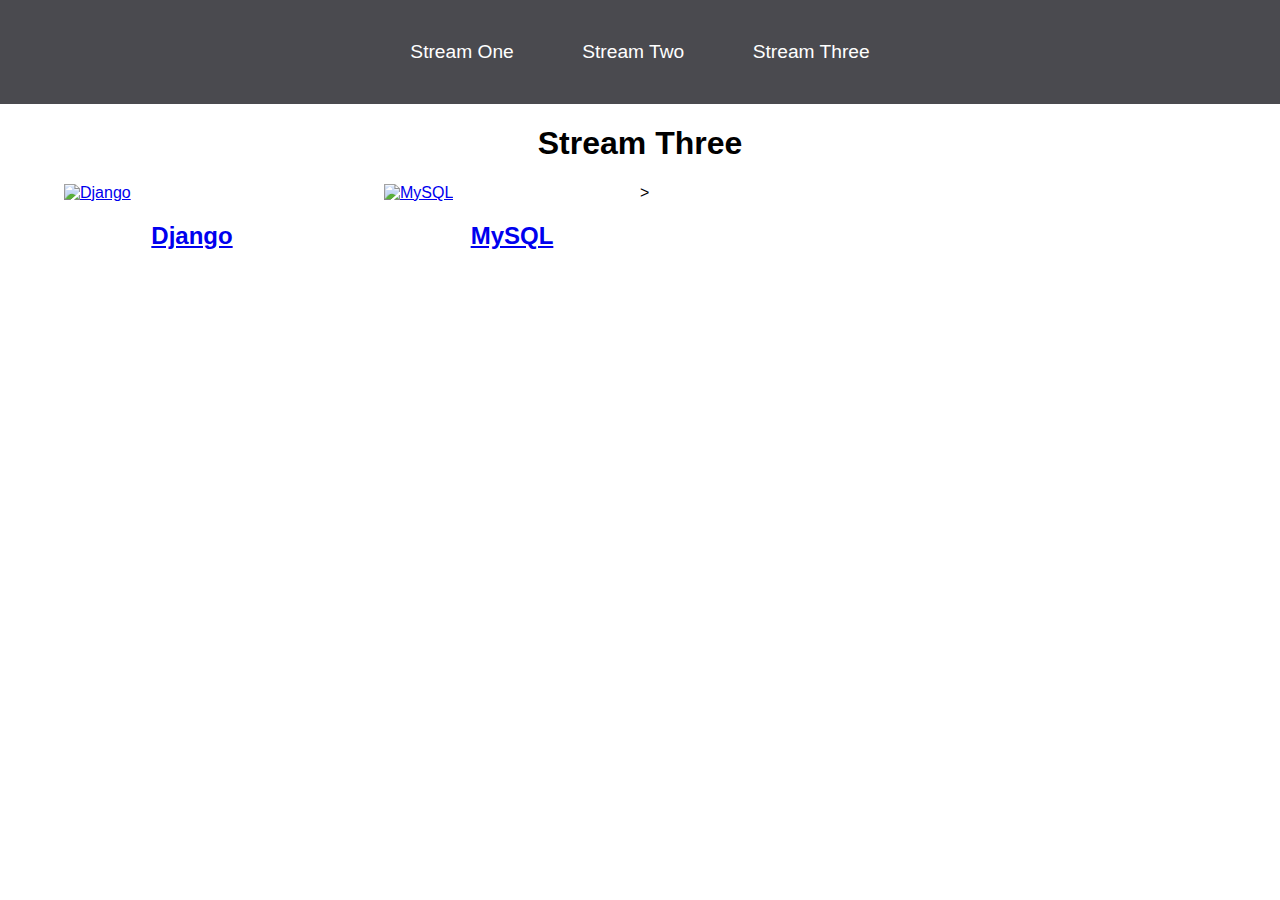
==== stream-three.html @ aabd7405 "Initial commit" ====
<!DOCTYPE html>
<html lang="en">
<head>
    <meta charset="UTF-8">
    <meta http-equiv="X-UA-Compatible" content="IE=edge">
    <meta name="viewport" content="width=device-width, initial-scale=1.0">
    <title>Hello World</title>
    <link rel="stylesheet" href="css/style.css">
</head>
<body>
    <nav>
        <ul>
            <li><a href="stream-one.html">Stream One</a></li>
            <li><a href="stream-two.html">Stream Two</a></li>
            <li><a href="stream-three.html">Stream Three</a></li>
        </ul>
    </nav>
    <h1>Stream Three</h1>
    <div class="card">
        <a  href="https://en.wikipedia.org/wiki/Django_(web_framework)" target="_blank">
            <img src="https://logodix.com/logo/1758841.png" alt="Django">
            <h2>Django</h2>
        </a>            
    </div>>
    <div class="card">
        <a href="https://en.wikipedia.org/wiki/MySQL" target="_blank">
            <img src="https://pathowe.co.uk/wp-content/uploads/2017/01/logo-mysql-large-1024x710.png" alt="MySQL">
            <h2>MySQL</h2>

        </a>
    </div>
</body>
</html>
---- css/style.css ----
body {
    margin: 0;
    padding: 0;
    font-family: 'Oswald', sans-serif;
}

nav ul {
    list-style: none;
    background-color: #4a4a4f;
    text-align: center;
    padding: 0;
    margin: 0;
}

nav li {
    font-size: 1.2em;
    line-height: 40px;
    height: 40px;
    display: inline-block;
    margin: 2.5%;
}

nav a {
    text-decoration: none;
    color: #fff;
    display: block;
}

nav a:hover {
    background-color:#fff;
    color:#4a4a4f;
}

.card {
    float: left;
    width: 20%;
    margin-left: 5%;
}

.card a {
    text-align: center;
}

img {
    width: 100%;
    height: 300px;
}

h1 {
    text-align: center;
}
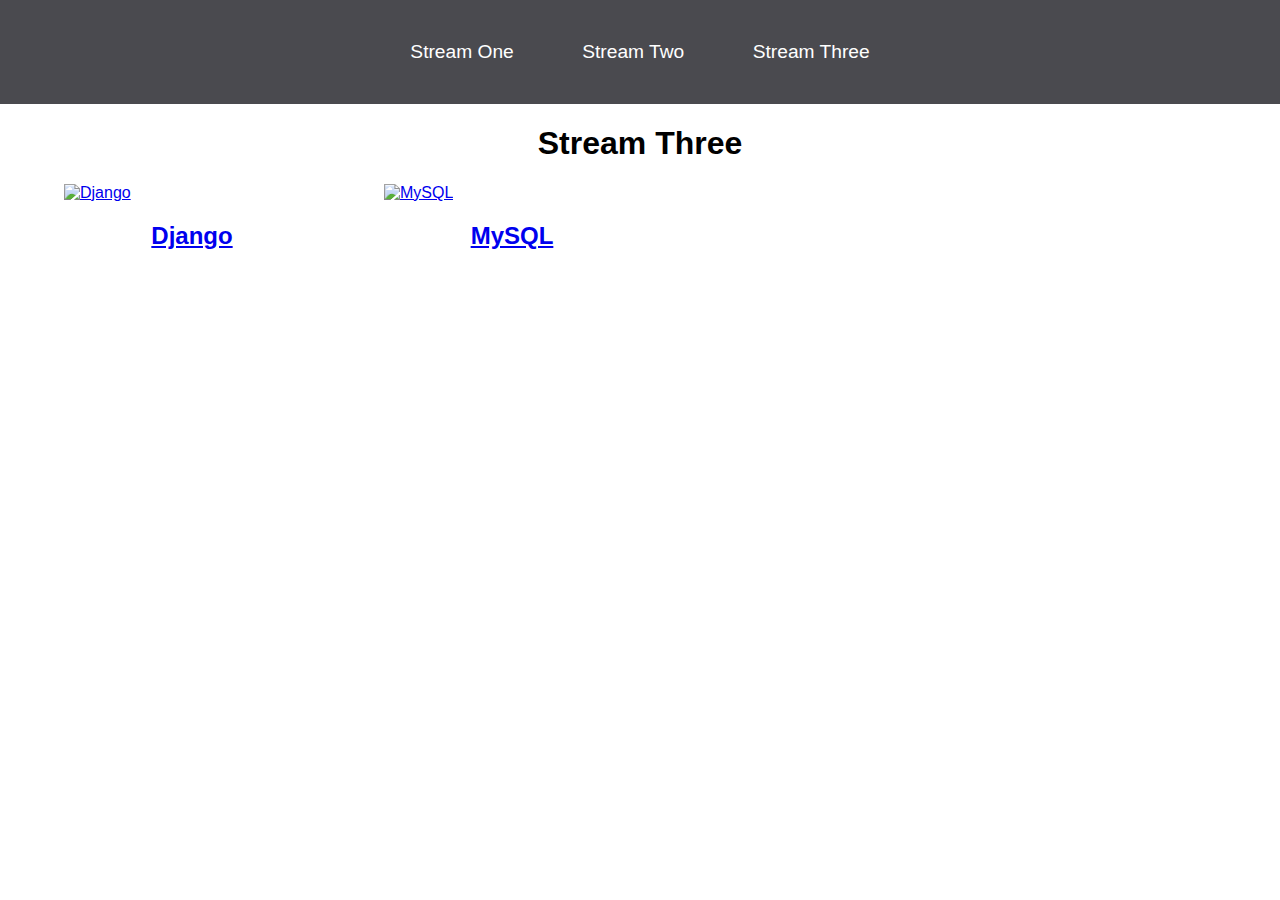
==== commit 3d260b03: "Initial commit" ====
--- a/stream-three.html
+++ b/stream-three.html
@@ -21,7 +21,7 @@
             <img src="https://logodix.com/logo/1758841.png" alt="Django">
             <h2>Django</h2>
         </a>            
-    </div>>
+    </div>
     <div class="card">
         <a href="https://en.wikipedia.org/wiki/MySQL" target="_blank">
             <img src="https://pathowe.co.uk/wp-content/uploads/2017/01/logo-mysql-large-1024x710.png" alt="MySQL">
